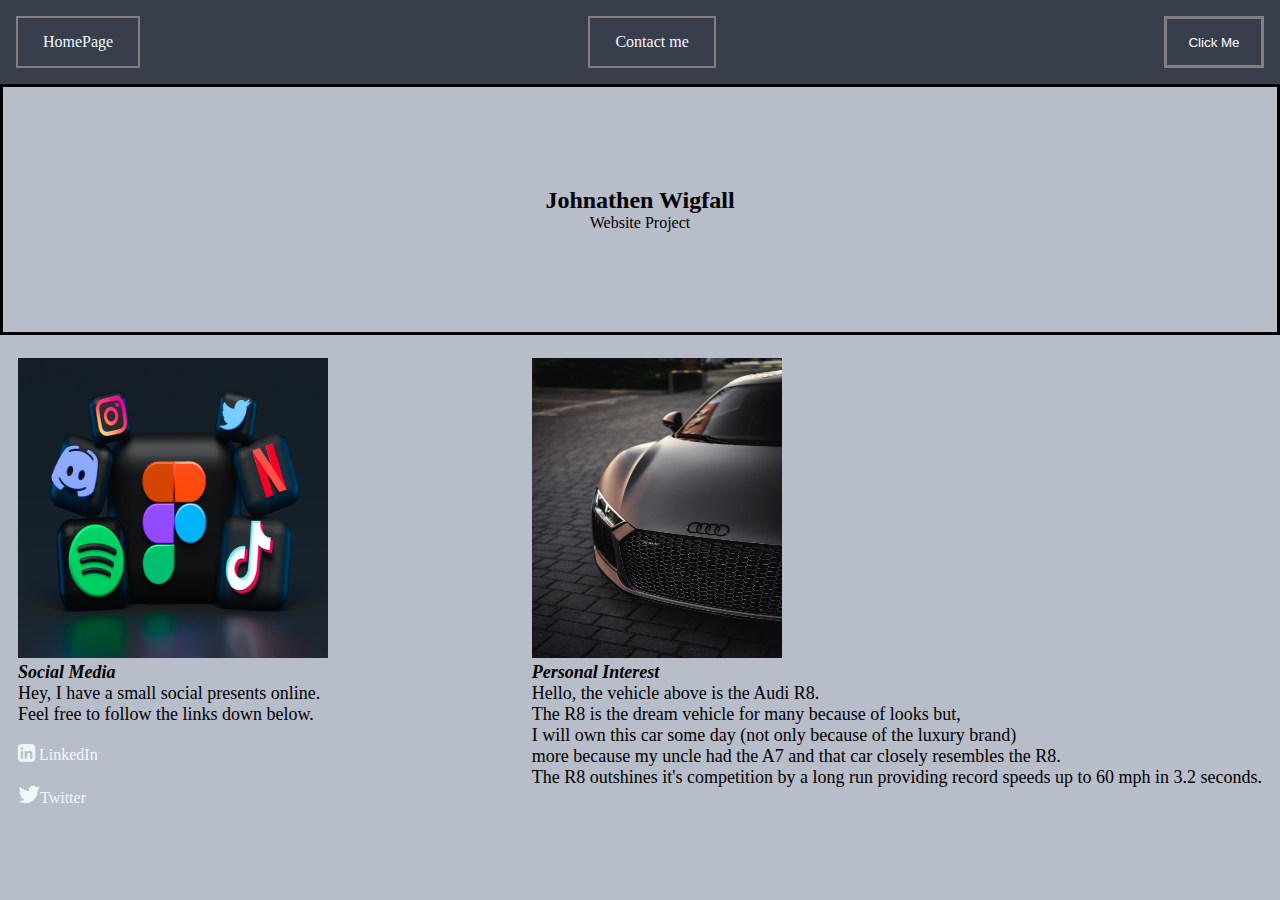
==== index.html @ 3b719eb4 "Add files via upload" ====
<!DOCTYPE html>
<html lang="en">
<head>
    <meta charset="UTF-8">
    <meta http-equiv="X-UA-Compatible" content="IE=edge">
    <meta name="viewport" content="width=device-width, initial-scale=1.0">
    <link href="style.css" rel="stylesheet">  
    <link rel="stylesheet" href="https://cdnjs.cloudflare.com/ajax/libs/font-awesome/4.7.0/css/font-awesome.min.css">
    <script  type="text/javascript" src="Script.js"></script>
    <title>John's Website🫡</title>
</head>
<header>
    <div   class="NavBar">
        <a href="#"id="HomepageLink">HomePage</a>
        <a  href="mailto:Johnathenwigfalljr@icloud.com" href="#"id="ContactMeLink"> Contact me </a>
        <button onclick="myFunction()"  class="FirstButton" >Click Me</button>
    </div>
    <div class="ImageHeader">
        <h2 style="font-family:verdana">Johnathen Wigfall</h2>
        <p style="text-align:center" style="font-family:verdana" style="font-size:15px;" >Website Project </p>
    </div>
</header>
<body>
<section class="Section1">
<div id="SocialMedia">
    <img height=300px width=310px src="Images/alexander-shatov-mr4JG4SYOF8-unsplash.jpg">
    <h4 style="font-size:18px;" ><em>Social Media</em></h4>
    <p style="font-size:18px; ">Hey, I have a small social presents online. <br> Feel free to follow the links down below. </p>
    <br>
    <a  target="_blank" href="https://www.linkedin.com/in/johnathen-wigfall-9385621b0"><i class="fa fa-linkedin-square" style="font-size:20px"></i> LinkedIn</a> 
    <br>
    <br>
    <a href="https://twitter.com/ItzWigfall" target="_blank" ><i class="fa fa-twitter" style="font-size:24px"></i>Twitter</a>
</div>
<div class="PersonalInterest">
<img height=300px width=250px id="AUDIImage" src="Images/damian-ochrymowicz-Dhol4s3fS_Y-unsplash.jpg">
<h3 style="font-size:18px;"><em>Personal Interest</em></h3>
<p style="font-size:18px;" style="font-family:verdana;">Hello, the vehicle above is the Audi R8. <br> The R8 is the dream vehicle for many because of looks but,<br> I will own this car some day (not only because of the luxury brand) <br> more because my uncle had the A7 and that car closely resembles the R8.<br> The R8 outshines it's competition by a long run providing record speeds up to 60 mph in 3.2 seconds. </p>
</div>
</section>
</body>
</html>
---- style.css ----
*{
    padding:0px;
    margin:0px;
}

body{
    background-color: rgba(139, 149, 169, 0.624);
}

h2{
    text-align: center;
}




.ImageHeader{
    background-image: url(https://images.unsplash.com/photo-1504221507732-5246c045949b?ixlib=rb-1.2.1&ixid=MnwxMjA3fDB8MHxwaG90by1wYWdlfHx8fGVufDB8fHx8&auto=format&fit=crop&w=2670&q=80);
    background-size:cover;
    background-clip:padding-box;
    padding:100px;
    border:solid black;
    border: radius 20px;
}

.NavBar{
    padding:16px;
    display: flex;
    justify-content: space-between;
    background-color: #383E4C;
}

a:any-link{
    color: aliceblue;
    text-decoration: none;
}

#HomepageLink{
    padding:15px 25px;
    border: 2px solid grey; 
}

#ContactMeLink{
    padding:15px 25px;
    border:2px solid grey;
}

#ExternalLink{
    padding: 15px 25px;
    border:2px solid grey;
}



#SocialMedia{
}

/* 
    #AUDIImage{
     align-items: center;
}*/


#PersonalInterest{
    background-origin:padding-box;
    background-position-x: 0%;
    background-position-y: 0%;
}

.Section1{
    display: flex;
    justify-content: center;
    justify-content:space-between;
    padding:20px;
    box-sizing:border-box;
    border: rgba(0, 0, 0, 0);
    border-style: solid;
    height: 100px;
    padding-left: 15px;
    padding-right:15px;
 }

 .FirstButton{
    background-color: #383E4C;
    width: 100px;
    border: solid gray;
    border-radius: 0px;
    color: white;
 }
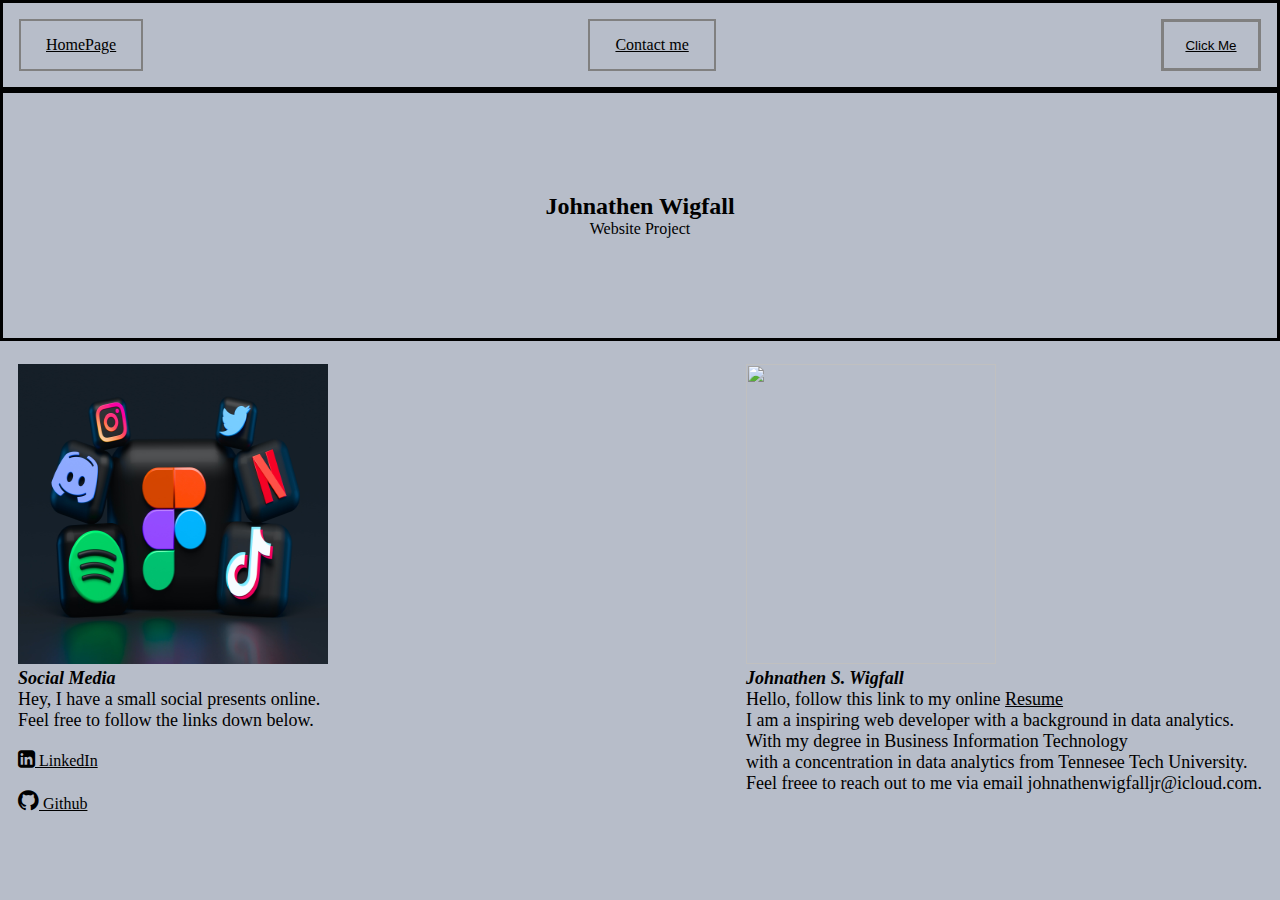
==== commit ee8d7d83: "This is my updated code" ====
--- a/index.html
+++ b/index.html
@@ -7,7 +7,7 @@
     <link href="style.css" rel="stylesheet">  
     <link rel="stylesheet" href="https://cdnjs.cloudflare.com/ajax/libs/font-awesome/4.7.0/css/font-awesome.min.css">
     <script  type="text/javascript" src="Script.js"></script>
-    <title>John's Website🫡</title>
+    <title>John's Resume Website</title>
 </head>
 <header>
     <div   class="NavBar">
@@ -30,13 +30,13 @@
     <a  target="_blank" href="https://www.linkedin.com/in/johnathen-wigfall-9385621b0"><i class="fa fa-linkedin-square" style="font-size:20px"></i> LinkedIn</a> 
     <br>
     <br>
-    <a href="https://twitter.com/ItzWigfall" target="_blank" ><i class="fa fa-twitter" style="font-size:24px"></i>Twitter</a>
+    <a href="https://github.com/Jwigfall4627" target="_blank" ><i class="fa fa-github" style="font-size:24px"></i> Github</a>
 </div>
 <div class="PersonalInterest">
-<img height=300px width=250px id="AUDIImage" src="Images/damian-ochrymowicz-Dhol4s3fS_Y-unsplash.jpg">
-<h3 style="font-size:18px;"><em>Personal Interest</em></h3>
-<p style="font-size:18px;" style="font-family:verdana;">Hello, the vehicle above is the Audi R8. <br> The R8 is the dream vehicle for many because of looks but,<br> I will own this car some day (not only because of the luxury brand) <br> more because my uncle had the A7 and that car closely resembles the R8.<br> The R8 outshines it's competition by a long run providing record speeds up to 60 mph in 3.2 seconds. </p>
+<img height=300px width=250px id="AUDIImage" src="JohnathenWigfall.pdf">
+<h3 style="font-size:18px;"><em>Johnathen S. Wigfall</em></h3>
+<p style="font-size:18px;" style="font-family:verdana;"> Hello, follow this link to my online <a href="resume.html" style="text-decoration: underline;"> Resume </a> <br> I am a inspiring web developer with a background in data analytics. <br> With my degree in Business Information Technology <br> with a concentration in data analytics from Tennesee Tech University.<br>Feel freee to reach out to me via email johnathenwigfalljr@icloud.com.<br></p>
 </div>
 </section>
 </body>
-</html>+</html>
--- a/style.css
+++ b/style.css
@@ -27,12 +27,12 @@
     padding:16px;
     display: flex;
     justify-content: space-between;
-    background-color: #383E4C;
+    background-color: #6b6b6b00;
+    border-style: solid;
 }
 
 a:any-link{
-    color: aliceblue;
-    text-decoration: none;
+    color: rgb(0, 0, 0);
 }
 
 #HomepageLink{
@@ -50,15 +50,6 @@
     border:2px solid grey;
 }
 
-
-
-#SocialMedia{
-}
-
-/* 
-    #AUDIImage{
-     align-items: center;
-}*/
 
 
 #PersonalInterest{
@@ -81,9 +72,10 @@
  }
 
  .FirstButton{
-    background-color: #383E4C;
+    background-color: #383e4c00;
     width: 100px;
     border: solid gray;
     border-radius: 0px;
-    color: white;
+    color: rgb(0, 0, 0);
+    text-decoration: underline;
  }